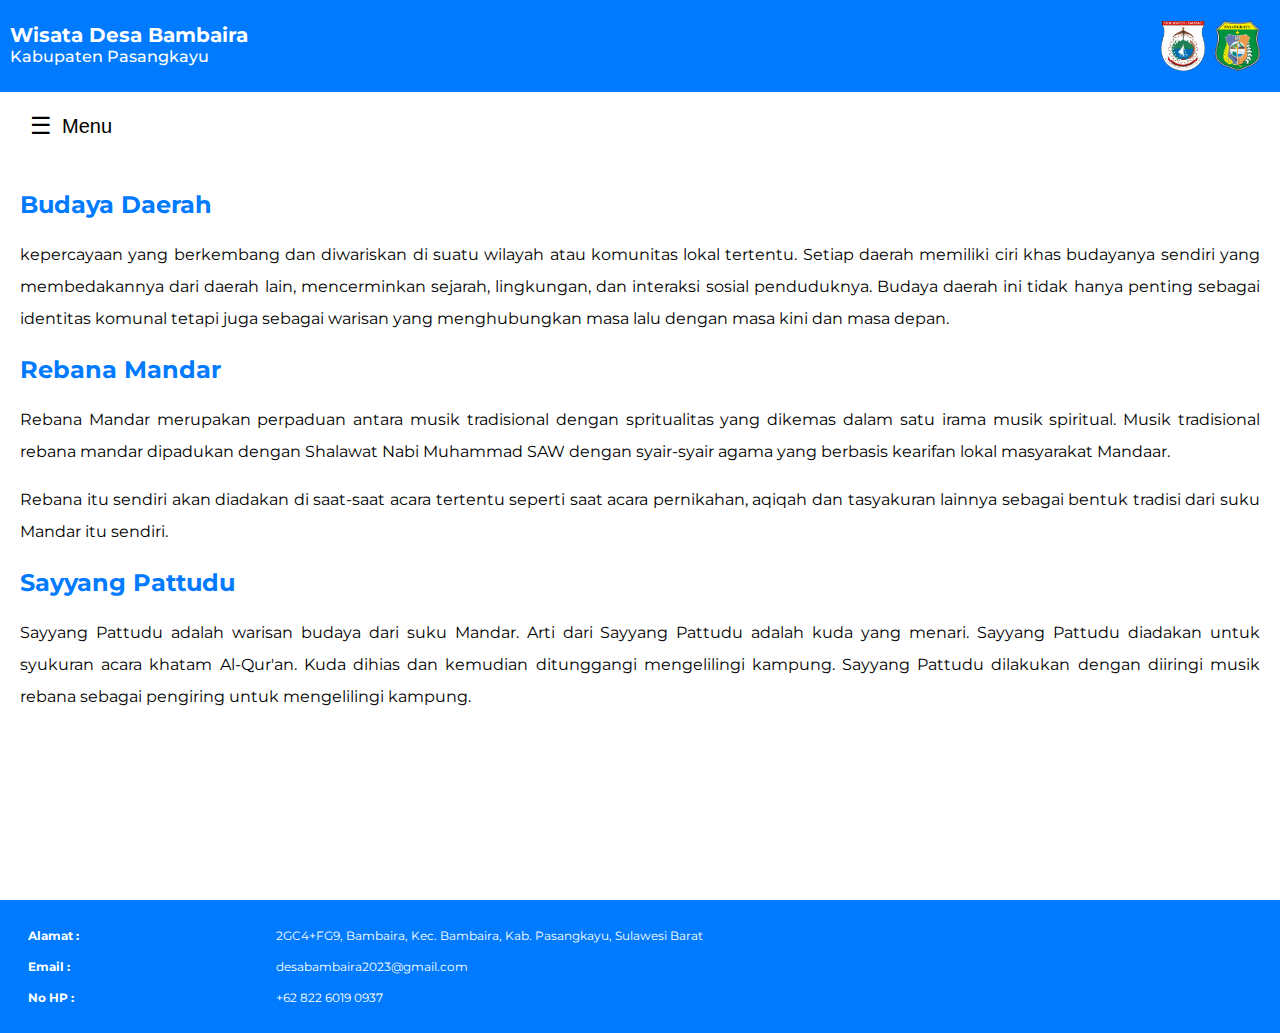
==== Budaya Daerah.html @ e1aafe5e "Penambahan semua isi navbar" ====
<!DOCTYPE html>
<html lang="en">

<head>
    <meta charset="UTF-8">
    <meta name="viewport" content="width=device-width, initial-scale=1.0">
    <title>Wisata Desa Bambaira</title>
    <link rel="stylesheet" href="styles.css">
    <link rel="preconnect" href="https://fonts.googleapis.com">
    <link rel="preconnect" href="https://fonts.gstatic.com" crossorigin>
    <link href="https://fonts.googleapis.com/css2?family=Montserrat:ital,wght@0,100..900;1,100..900&display=swap"
        rel="stylesheet">
</head>

<body>
    <div class="main-container">
        <header>
            <a href="index.html" class="main-page-link">
                <div class="header-content">
                    <div class="text-container">
                        <h1>Wisata Desa Bambaira</h1>
                        <p>Kabupaten Pasangkayu</p>
                    </div>
                    <div class="logo-container">
                        <img src="img/https___kompaspedia.kompas.id_wp-content_uploads_2020_09_LOGO_7600_SULAWESI-BARAT.png"
                            alt="Logo Pemerintahan 1">
                        <img src="img/Kabupaten_Pasangkayu.png" alt="Logo Pemerintahan 2">
                    </div>
                </div>
            </a>
        </header>

        <div class="hamburger-menu">
            <button class="hamburger" onclick="toggleMenu()">&#9776;</button>
        </div>

        <div id="overlay-menu" class="overlay">
            <a href="javascript:void(0)" class="closebtn" onclick="closeMenu()">&times;</a>
            <div class="overlay-content">
                <a href="index.html">Beranda</a>
                <a href="Profil Desa.html">Profil Desa</a>
                <a href="Struktur Desa.html">Struktur Desa</a>
                <a href="Wisata Desa.html">Wisata Desa</a>
                <a href="Produk Wisata.html">Produk Wisata</a>
                <a href="Budaya Daerah.html">Budaya Daerah</a>
                <a href="Lokasi.html">Lokasi</a>
            </div>
        </div>

        <div class="content">
            <article class="artikel">
                <h2>Budaya Daerah</h2>
                <p>
                    kepercayaan yang berkembang dan diwariskan di suatu wilayah atau komunitas lokal tertentu. Setiap daerah memiliki ciri khas budayanya sendiri yang membedakannya dari daerah lain, mencerminkan sejarah, lingkungan, dan interaksi sosial penduduknya. Budaya daerah ini tidak hanya penting sebagai identitas komunal tetapi juga sebagai warisan yang menghubungkan masa lalu dengan masa kini dan masa depan.
                </p>
                
                <h2>Rebana Mandar</h2>
                <p>
                    Rebana Mandar merupakan perpaduan antara musik tradisional dengan spritualitas yang dikemas dalam satu irama musik spiritual. Musik tradisional rebana mandar dipadukan dengan Shalawat Nabi Muhammad SAW dengan syair-syair agama yang berbasis kearifan lokal masyarakat Mandaar.
                </p>
                <p>
                    Rebana itu sendiri akan diadakan di saat-saat acara tertentu seperti saat acara pernikahan, aqiqah dan tasyakuran lainnya sebagai bentuk tradisi dari suku Mandar itu sendiri.
                </p>

                <h2>Sayyang Pattudu</h2>
                <p>
                    Sayyang Pattudu adalah warisan budaya dari suku Mandar. Arti dari Sayyang Pattudu adalah kuda yang menari. Sayyang Pattudu diadakan untuk syukuran acara khatam Al-Qur'an.
                    Kuda dihias dan kemudian ditunggangi mengelilingi kampung. Sayyang Pattudu dilakukan dengan diiringi musik rebana sebagai pengiring untuk mengelilingi kampung.
                </p>
            </article>
        </div>
    </div>

    <footer>
        <table>
            <tr>
                <td>Alamat :</td>
                <td>2GC4+FG9, Bambaira, Kec. Bambaira, Kab. Pasangkayu, Sulawesi Barat</td>
            </tr>
            <tr>
                <td>Email :</td>
                <td>desabambaira2023@gmail.com</td>
            </tr>
            <tr>
                <td>No HP :</td>
                <td>+62 822 6019 0937</td>
            </tr>
        </table>
    </footer>

    <!-- Tambahkan konten untuk setiap bagian sesuai kebutuhan -->

    <script src="script.js"></script>
</body>

</html>
---- styles.css ----
body {
  margin: 0;
  font-family: Montserrat, sans-serif;
  display: flex;
  flex-direction: column;
  min-height: 100vh;
}

.main-page-link {
    text-decoration: none;
}

.main-container {
  flex: 1;
  display: flex;
  flex-direction: column;
  justify-content: flex-start;
}

body,
.main-container {
  display: flex;
  flex-direction: column;
  min-height: 100vh;
  margin: 0;
}

.header-content {
  display: flex;
  justify-content: space-between;
  align-items: center;
  padding: 10px;
  background-color: #007bff;
}

.text-container {
  color: white;
}

.text-container h1 {
  font-size: 20px;
  margin-bottom: 0;
}

.text-container p {
  font-weight: 500;
  margin-top: 0;
}

.logo-container {
  display: flex;
  align-items: center;
}

.logo-container img {
  height: 50px;
  max-width: 100px;
  width: auto;
  margin-right: 10px;
}

.hamburger {
  background: transparent;
  border: none;
  font-size: 24px;
  cursor: pointer;
  display: flex;
  align-items: center;
  padding: 10px;
}

.hamburger::after {
  content: "Menu";
  margin-left: 10px;
  font-size: 20px;
}

.hamburger-menu {
  text-align: right;
  padding: 10px 20px;
  margin: 0;
}

.overlay {
  height: 0%;
  width: 100%;
  position: fixed;
  z-index: 1;
  top: 0;
  left: 0;
  background-color: rgb(0, 0, 0, 0.9);
  overflow-y: hidden;
  transition: 0.5s;
}

.overlay-content {
  position: relative;
  top: 50%;
  transform: translateY(-50%);
  width: 100%;
  text-align: center;
}

.overlay a {
  padding: 8px;
  text-decoration: none;
  font-size: 36px;
  color: #818181;
  display: block;
  transition: 0.3s;
}

.overlay a:hover,
.overlay a:focus {
  color: #f1f1f1;
}

.closebtn {
  position: absolute;
  top: 20px;
  right: 45px;
  font-size: 60px;
}

.welcome-section {
  background-size: cover;
  background-position: center;
  padding: 50px 20px;
  text-align: center;
  color: white;
  flex-grow: 1;
  display: flex;
  flex-direction: column;
  justify-content: center;
}

.content {
  padding: 10px 20px;
  margin-top: 0;
}

.content h2 {
  color: #007bff;
}

.artikel p {
    text-align: justify;
    line-height: 2.0;
}

.artikel section {
    text-align: justify;
}

ul {
    line-height: 2.0;
}

article {
  margin-bottom: 40px;
}

article section {
  margin-top: 20px;
}

.content img {
  max-width: 100%;
  height: auto;
  display: block;
  margin: 20px 0;
}

.table-container {
    width: 100%;
    overflow-x: auto;
}

table {
  width: 100%;
  border-collapse: collapse;
}

th,
td {
  padding: 8px;
  border-bottom: 1px solid #ddd;
}

th {
  background-color: #f2f2f2;
}

.data-penduduk ul {
    list-style: none;
    padding: 0;
    margin: 0;
}

.responsive-map-container {
  position: relative;
  overflow: hidden;
  padding-top: 56.25%;
}

.responsive-map {
  position: absolute;
  width: 100%;
  height: 100%;
  border: 0;
  top: 0;
  left: 0;
}

footer {
  background-color: #007bff;
  color: white;
  padding: 20px;
  width: 100%;
  box-sizing: border-box;
}

footer table {
  width: 100%;
  border-collapse: collapse;
}

footer td {
  padding: 8px;
  border: none;
  font-size: 12px;
}

footer td:first-child {
  width: 20%;
  font-weight: bold;
}
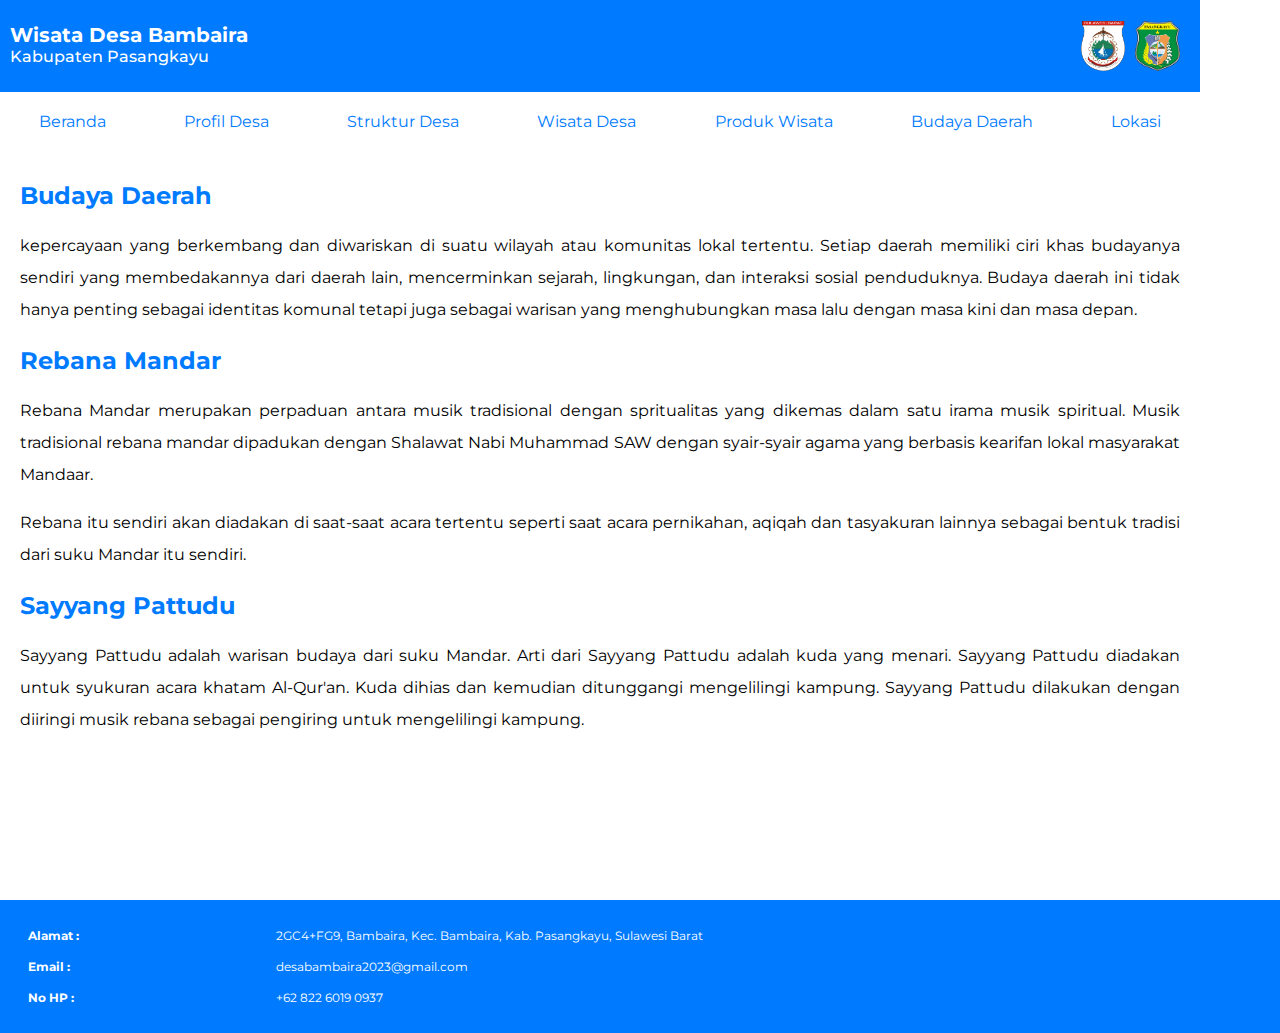
==== commit 50994db9: "update website" ====
--- a/Budaya Daerah.html
+++ b/Budaya Daerah.html
@@ -32,6 +32,16 @@
 
         <div class="hamburger-menu">
             <button class="hamburger" onclick="toggleMenu()">&#9776;</button>
+        </div>
+
+        <div class="navbar">
+            <a href="index.html">Beranda</a>
+            <a href="Profil Desa.html">Profil Desa</a>
+            <a href="Struktur Desa.html">Struktur Desa</a>
+            <a href="Wisata Desa.html">Wisata Desa</a>
+            <a href="Produk Wisata.html">Produk Wisata</a>
+            <a href="Budaya Daerah.html">Budaya Daerah</a>
+            <a href="Lokasi.html">Lokasi</a>
         </div>
 
         <div id="overlay-menu" class="overlay">
--- a/styles.css
+++ b/styles.css
@@ -8,6 +8,11 @@
 
 .main-page-link {
     text-decoration: none;
+}
+
+.main-container, .content {
+  max-width: 1200px;
+  margin: auto;
 }
 
 .main-container {
@@ -59,6 +64,7 @@
   margin-right: 10px;
 }
 
+
 .hamburger {
   background: transparent;
   border: none;
@@ -79,6 +85,27 @@
   text-align: right;
   padding: 10px 20px;
   margin: 0;
+}
+
+.navbar {
+  display: flex;
+  justify-content: center;
+  background-color: none; /* Warna latar belakang navbar */
+  padding: 10px 0; /* Padding atas bawah */
+}
+
+.navbar a {
+  color: #007bff;
+  padding: 10px 15px;
+  text-decoration: none;
+  font-size: 16px;
+  transition: background-color 0.3s ease-in-out;
+}
+
+.navbar a:hover {
+  color: white;
+  background-color: #007bff;
+  border-radius: 10px;
 }
 
 .overlay {
@@ -139,6 +166,11 @@
   margin-top: 0;
 }
 
+.content {
+  padding: 10px 20px;
+  margin-top: 0;
+}
+
 .content h2 {
   color: #007bff;
 }
@@ -164,9 +196,10 @@
   margin-top: 20px;
 }
 
-.content img {
-  max-width: 100%;
+.content img, .content video {
+  width: 100%;
   height: auto;
+  object-fit: cover;
   display: block;
   margin: 20px 0;
 }
@@ -212,6 +245,22 @@
   left: 0;
 }
 
+/* Gaya dasar untuk tampilan mobile */
+.maps .responsive-map-container {
+  width: 100%; /* Lebar kontainer peta sesuai dengan lebar layar */
+  padding-bottom: 56.25%; /* Aspect ratio untuk iframe peta (misalnya 16:9) */
+  position: relative; /* Digunakan untuk positioning iframe secara absolute */
+}
+
+.maps .responsive-map {
+  position: absolute;
+  top: 0;
+  left: 0;
+  width: 100% !important; /* Pastikan iframe memenuhi kontainer */
+  height: 100% !important; /* Pastikan iframe memenuhi kontainer */
+  border: 0;
+}
+
 footer {
   background-color: #007bff;
   color: white;
@@ -235,3 +284,55 @@
   width: 20%;
   font-weight: bold;
 }
+
+/* Sembunyikan hamburger menu pada layar yang lebih besar dari 768px */
+@media (min-width: 769px) {
+  .hamburger-menu {
+    display: none;
+  }
+
+  .overlay {
+    display: none;
+  }
+
+  .navbar {
+    justify-content: space-around;
+  }
+}
+
+@media (min-width: 1024px) {
+  .maps .responsive-map-container {
+    /* Mengurangi tinggi peta pada layar yang lebih besar */
+    width: 60%; /* Sesuaikan nilai ini sesuai kebutuhan */
+  }
+}
+
+@media (min-width: 768px) {
+  .maps .responsive-map-container {
+      width: 80%; /* Atau sesuaikan dengan kebutuhan */
+      margin: 0 auto; /* Pusatkan kontainer peta */
+  }
+
+  .maps .responsive-map {
+      /* Jika perlu, tambahkan gaya khusus untuk iframe di layar yang lebih besar */
+  }
+}
+
+/* Sembunyikan navbar pada layar yang lebih kecil dari 769px */
+@media (max-width: 768px) {
+  .navbar {
+    display: none;
+  }
+
+  .hamburger-menu {
+    display: flex;
+    justify-content: flex-end;
+    padding-right: 20px;
+  }
+
+  .hamburger {
+    color: #007bff;
+    font-size: 30px;
+  }
+}
+
